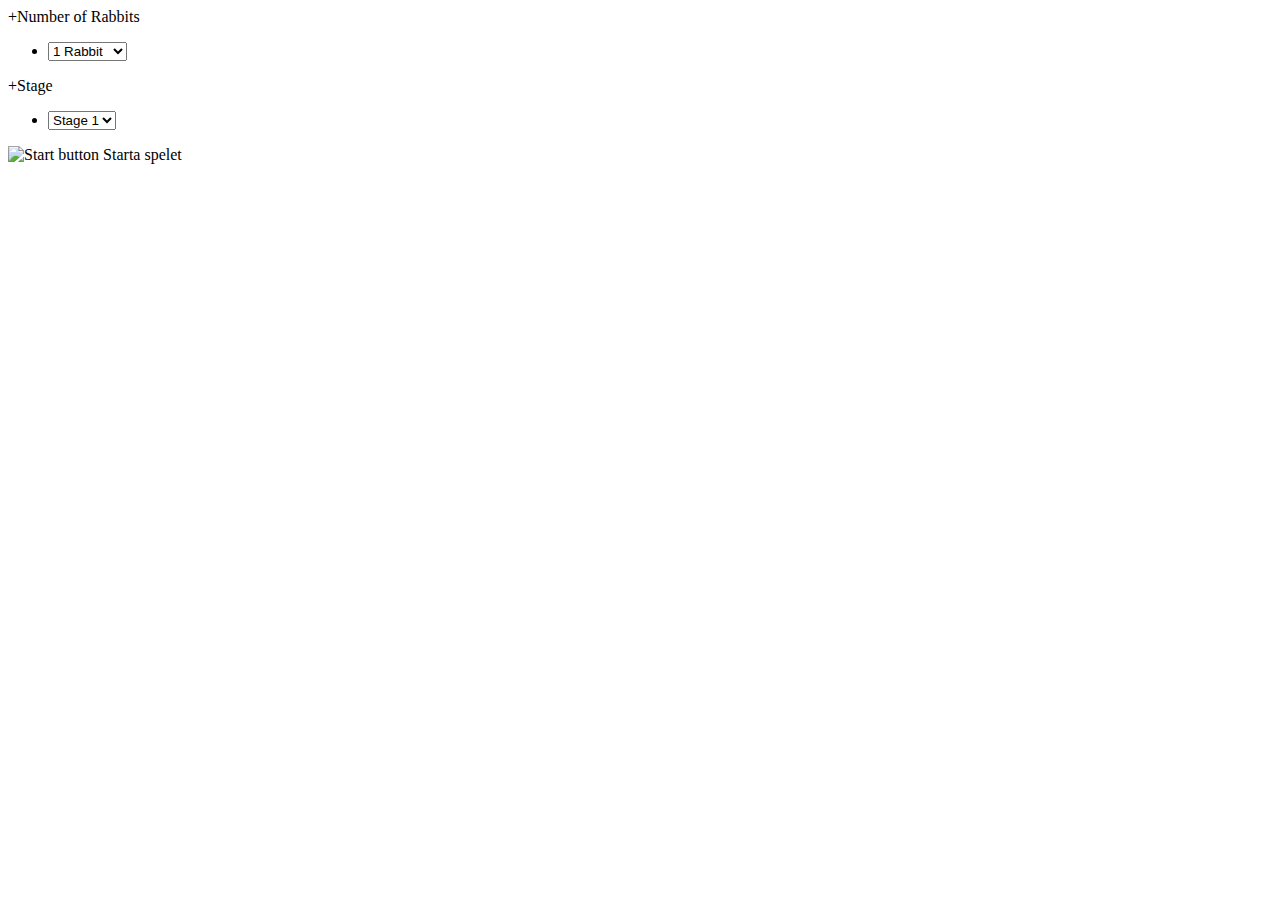
==== Index.Html @ fcae61d3 "uppdatarat produkt backlog med dagens arbete." ====
<!DOCTYPE html>
<html>
<head>
    <title>Rabbid Wars</title>
    <!--  <script src="Content/Script/TestCode.js"></script>-->



    <link rel="stylesheet" href="Content/style/style.css">
</head>

<body>
    <header></header>
    <main id="menu2">
    <div id="leftDiv">
    </div>
    <div id="menu">
        <div class="drop-menu">
            <span class="plus">+</span>Number of Rabbits 
       
        <ul class="sub-menu">
            <li>
                <form>
                    <select id="units">
                        <option value="1">1 Rabbit</option>
                        <option value="2">2 Rabbits</option>
                        <option value="3">3 Rabbits</option>
                    </select>
                </form>
            </li>
        </ul>
        </div>

        <div class="drop-menu">
            <span class="plus">+</span>Stage
        <ul class="sub-menu">
            <li>
                <form>
                    <select id="map">
                        <option value="1">Stage 1</option>
                        <option value="2">Stage 2</option>
                        <option value="3">Stage 3</option>
                        <option value="4">Stage 4</option>
                    </select>
                </form>
            </li>
        </ul>
        </div>
        <div class="drop-menu">
            <a id="start">
                <img src="content/Image/start.png" alt="Start button" border="0" width="25">
                Starta spelet
            </a>
        </div>
    </div>
    <div id="rightDiv">
    </div>
        </main>

    <div id="main">
    </div>
    <!-- <script src="Content/Script/Texture.js"></script>-->
    <script src="Content/Script/Animate.js.js"></script>
    <script src="Content/Script/StaticTexture.js"></script>
    <script src="Content/Script/Enemy.js"></script>
    <script src="Content/Script/Gun.js"></script>
    <script src="Content/Script/Grenade.js"></script>
    <script src="Content/Script/Player.js"></script>

    <script src="Content/Script/Game.js"></script>
</body>

</html>
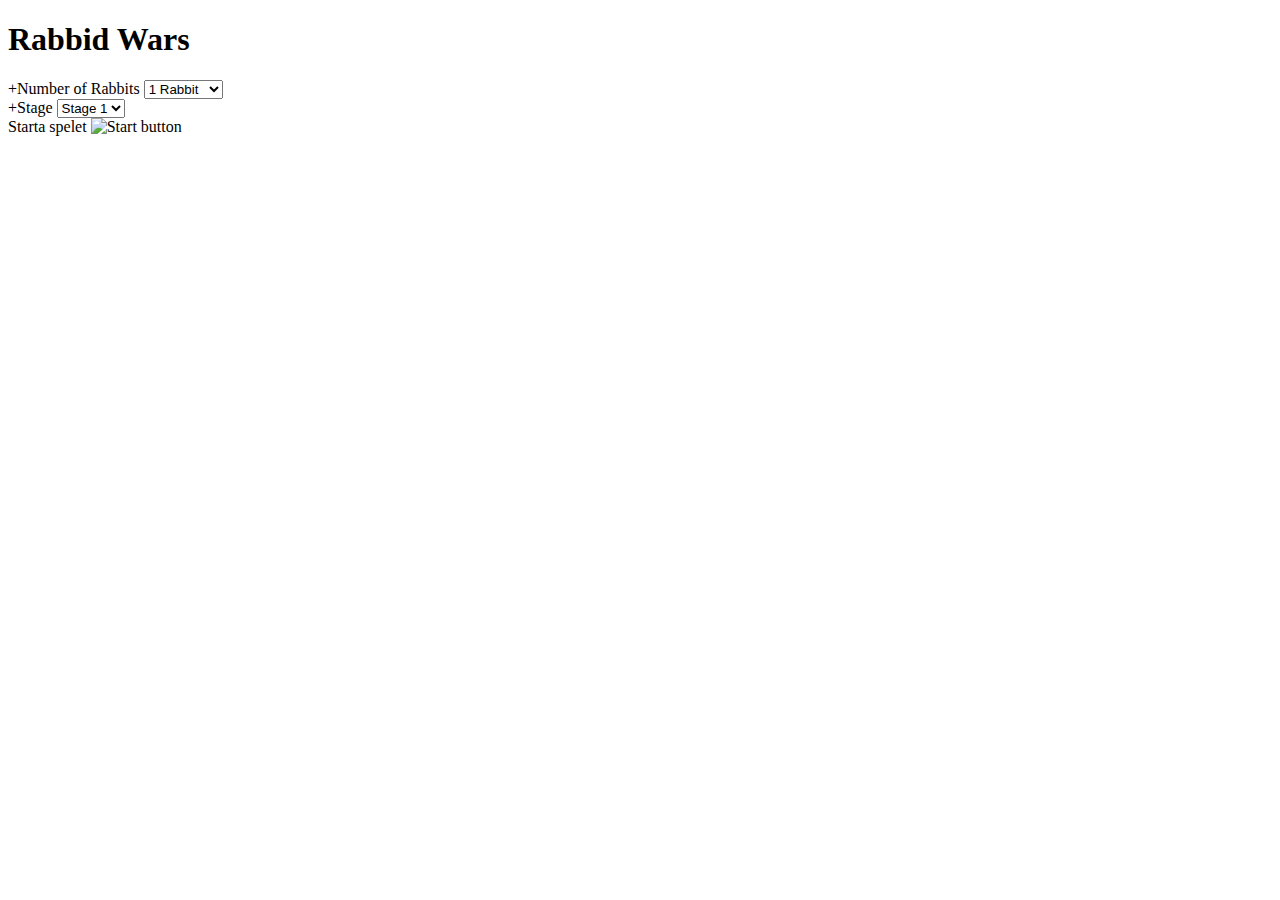
==== commit b389d353: "Arbetat vidare med storyID 39-css" ====
--- a/Index.Html
+++ b/Index.Html
@@ -10,15 +10,22 @@
 </head>
 
 <body>
-    <header></header>
-    <main id="menu2">
+    <header>
+        <h1>Rabbid Wars</h1>
+    </header>
+    <main id="menuContent">
     <div id="leftDiv">
     </div>
     <div id="menu">
+        <div class="pusher"></div>
         <div class="drop-menu">
             <span class="plus">+</span>Number of Rabbits 
-       
-        <ul class="sub-menu">
+         <select id="units">
+                        <option value="1">1 Rabbit</option>
+                        <option value="2">2 Rabbits</option>
+                        <option value="3">3 Rabbits</option>
+                    </select>
+        <!--<ul class="sub-menu">
             <li>
                 <form>
                     <select id="units">
@@ -28,12 +35,20 @@
                     </select>
                 </form>
             </li>
-        </ul>
+        </ul>-->
         </div>
 
         <div class="drop-menu">
             <span class="plus">+</span>Stage
-        <ul class="sub-menu">
+     
+                    <select id="map">
+                        <option value="1">Stage 1</option>
+                        <option value="2">Stage 2</option>
+                        <option value="3">Stage 3</option>
+                        <option value="4">Stage 4</option>
+                    </select>
+      
+     <!--   <ul class="sub-menu">
             <li>
                 <form>
                     <select id="map">
@@ -44,21 +59,22 @@
                     </select>
                 </form>
             </li>
-        </ul>
+        </ul>-->
         </div>
         <div class="drop-menu">
             <a id="start">
-                <img src="content/Image/start.png" alt="Start button" border="0" width="25">
+              
                 Starta spelet
+                  <img src="content/Image/start.png" alt="Start button" border="0" width="25">
             </a>
         </div>
     </div>
     <div id="rightDiv">
     </div>
         </main>
-
-    <div id="main">
+          <div id="gameDiv">
     </div>
+   
     <!-- <script src="Content/Script/Texture.js"></script>-->
     <script src="Content/Script/Animate.js.js"></script>
     <script src="Content/Script/StaticTexture.js"></script>
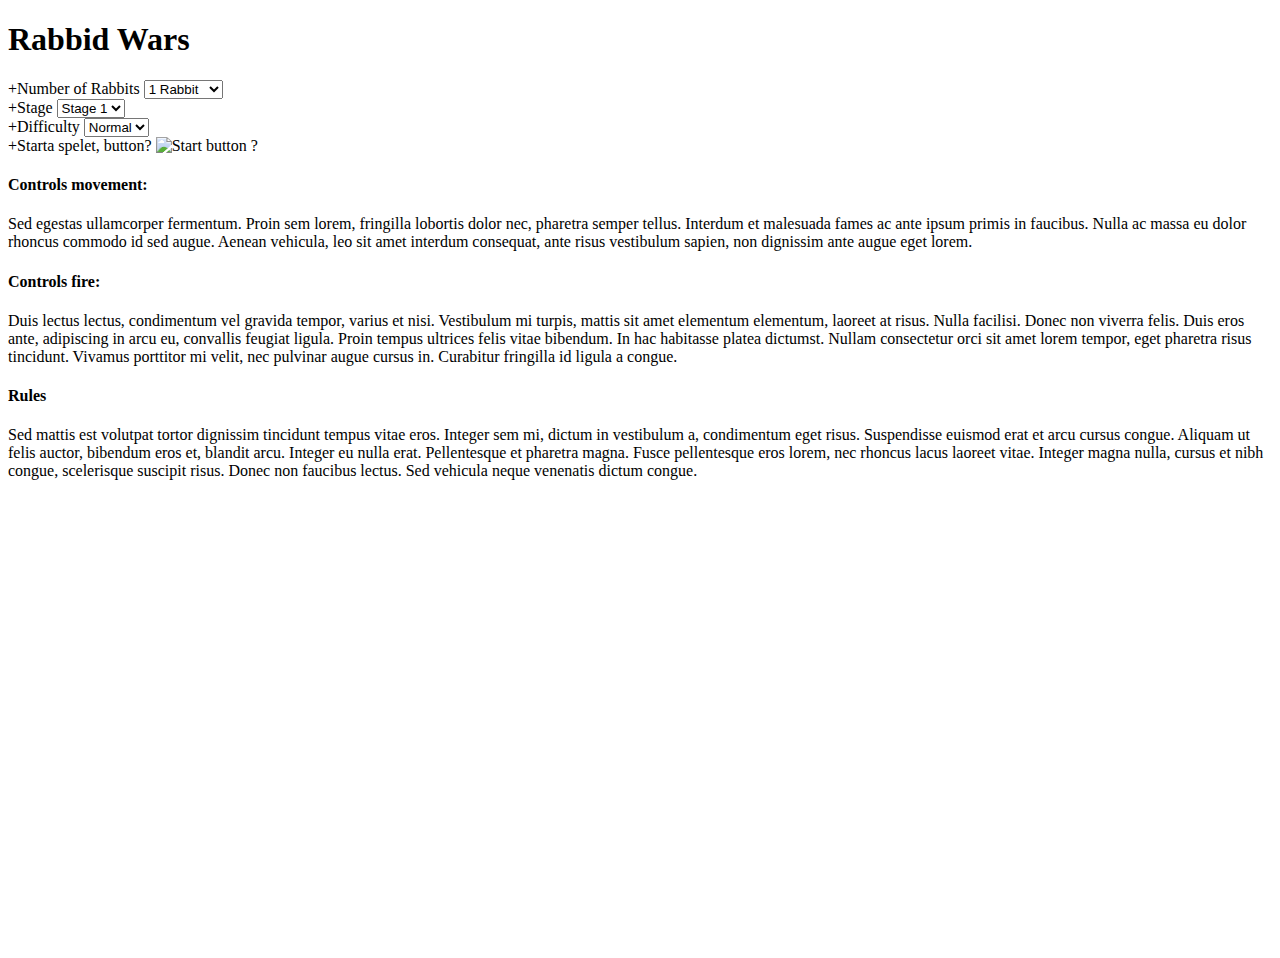
==== commit e9915c09: "Fyllt i produkt backlog för idag, samt arbetat lite till med StoryID 39." ====
--- a/Index.Html
+++ b/Index.Html
@@ -25,17 +25,6 @@
                         <option value="2">2 Rabbits</option>
                         <option value="3">3 Rabbits</option>
                     </select>
-        <!--<ul class="sub-menu">
-            <li>
-                <form>
-                    <select id="units">
-                        <option value="1">1 Rabbit</option>
-                        <option value="2">2 Rabbits</option>
-                        <option value="3">3 Rabbits</option>
-                    </select>
-                </form>
-            </li>
-        </ul>-->
         </div>
 
         <div class="drop-menu">
@@ -61,20 +50,44 @@
             </li>
         </ul>-->
         </div>
+          <div class="drop-menu">
+            <span class="plus">+</span>Difficulty
+         <select id="difficult">
+                        <option value="1">Normal</option>
+                        <option value="2">Hard</option>   
+                    </select>
+        </div>
         <div class="drop-menu">
             <a id="start">
-              
-                Starta spelet
+               <span class="plus">+</span>Starta spelet, button?
                   <img src="content/Image/start.png" alt="Start button" border="0" width="25">
+                ?
             </a>
         </div>
+    
     </div>
     <div id="rightDiv">
     </div>
+        
         </main>
-          <div id="gameDiv">
+    <aside>
+        <div id="controlsDiv">
+            <h4>Controls movement:</h4>
+            <p>Sed egestas ullamcorper fermentum. Proin sem lorem, fringilla lobortis dolor nec, pharetra semper tellus. Interdum et malesuada fames ac ante ipsum primis in faucibus. Nulla ac massa eu dolor rhoncus commodo id sed augue. Aenean vehicula, leo sit amet interdum consequat, ante risus vestibulum sapien, non dignissim ante augue eget lorem. </p>
+            <h4>Controls fire:</h4>
+            Duis lectus lectus, condimentum vel gravida tempor, varius et nisi. Vestibulum mi turpis, mattis sit amet elementum elementum, laoreet at risus. Nulla facilisi. Donec non viverra felis. Duis eros ante, adipiscing in arcu eu, convallis feugiat ligula. Proin tempus ultrices felis vitae bibendum. In hac habitasse platea dictumst. Nullam consectetur orci sit amet lorem tempor, eget pharetra risus tincidunt. Vivamus porttitor mi velit, nec pulvinar augue cursus in. Curabitur fringilla id ligula a congue. 
+        </div>
+        <div id="rulesDiv">
+            <h4>Rules</h4>
+            <p>
+                Sed mattis est volutpat tortor dignissim tincidunt tempus vitae eros. Integer sem mi, dictum in vestibulum a, condimentum eget risus. Suspendisse euismod erat et arcu cursus congue. Aliquam ut felis auctor, bibendum eros et, blandit arcu. Integer eu nulla erat. Pellentesque et pharetra magna. Fusce pellentesque eros lorem, nec rhoncus lacus laoreet vitae. Integer magna nulla, cursus et nibh congue, scelerisque suscipit risus. Donec non faucibus lectus. Sed vehicula neque venenatis dictum congue. 
+            </p>
+        </div>
+    </aside>
+    <div id="gameDiv">
     </div>
-   
+
+
     <!-- <script src="Content/Script/Texture.js"></script>-->
     <script src="Content/Script/Animate.js.js"></script>
     <script src="Content/Script/StaticTexture.js"></script>
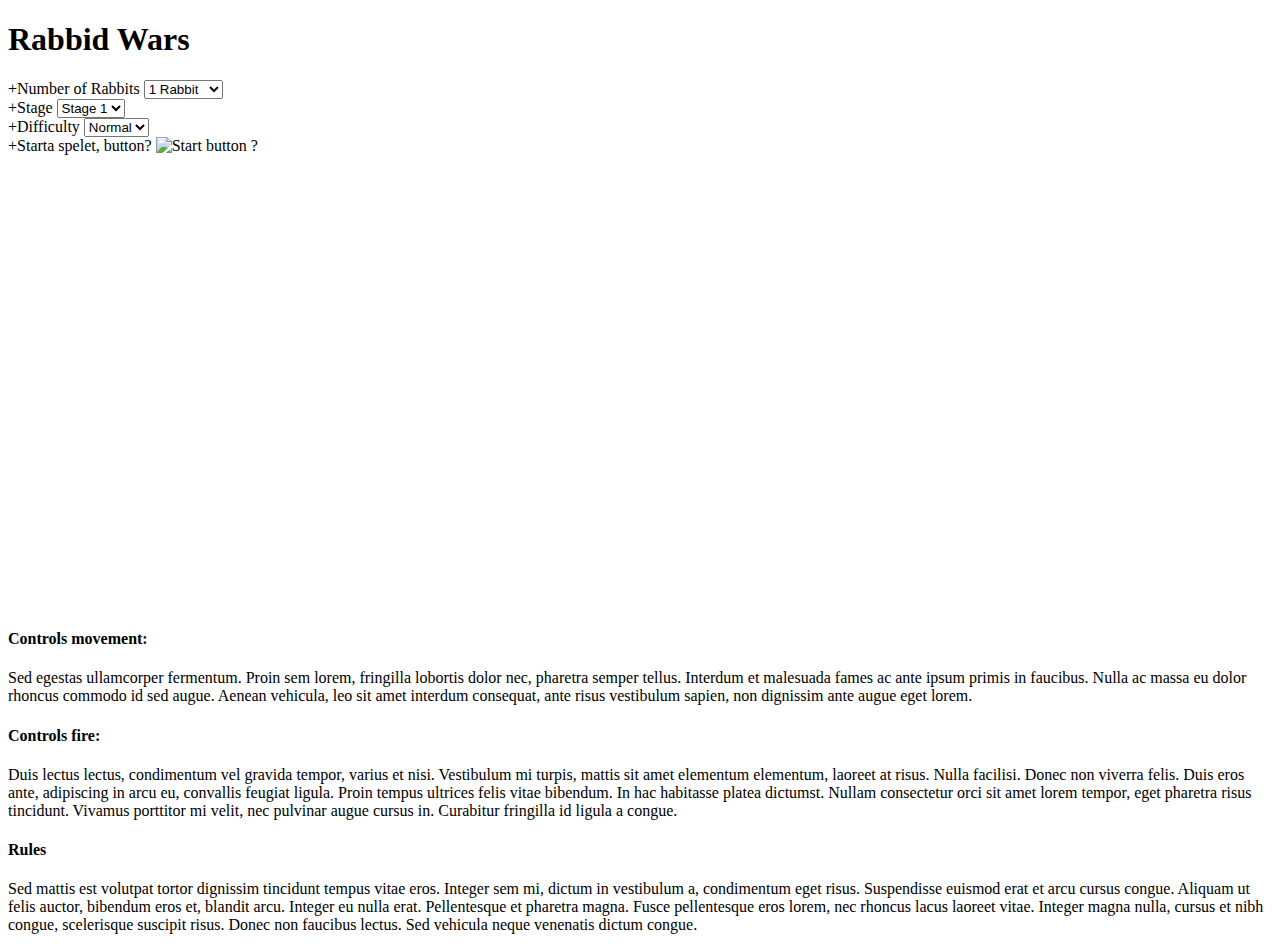
==== commit 312bb8b4: "förberett lite inför workshop" ====
--- a/Index.Html
+++ b/Index.Html
@@ -68,9 +68,12 @@
     </div>
     <div id="rightDiv">
     </div>
-        
+ 
         </main>
-    <aside>
+                     <div id="gameDiv" >
+    </div>
+    <aside id ="asideContent">
+   
         <div id="controlsDiv">
             <h4>Controls movement:</h4>
             <p>Sed egestas ullamcorper fermentum. Proin sem lorem, fringilla lobortis dolor nec, pharetra semper tellus. Interdum et malesuada fames ac ante ipsum primis in faucibus. Nulla ac massa eu dolor rhoncus commodo id sed augue. Aenean vehicula, leo sit amet interdum consequat, ante risus vestibulum sapien, non dignissim ante augue eget lorem. </p>
@@ -84,8 +87,7 @@
             </p>
         </div>
     </aside>
-    <div id="gameDiv">
-    </div>
+   
 
 
     <!-- <script src="Content/Script/Texture.js"></script>-->
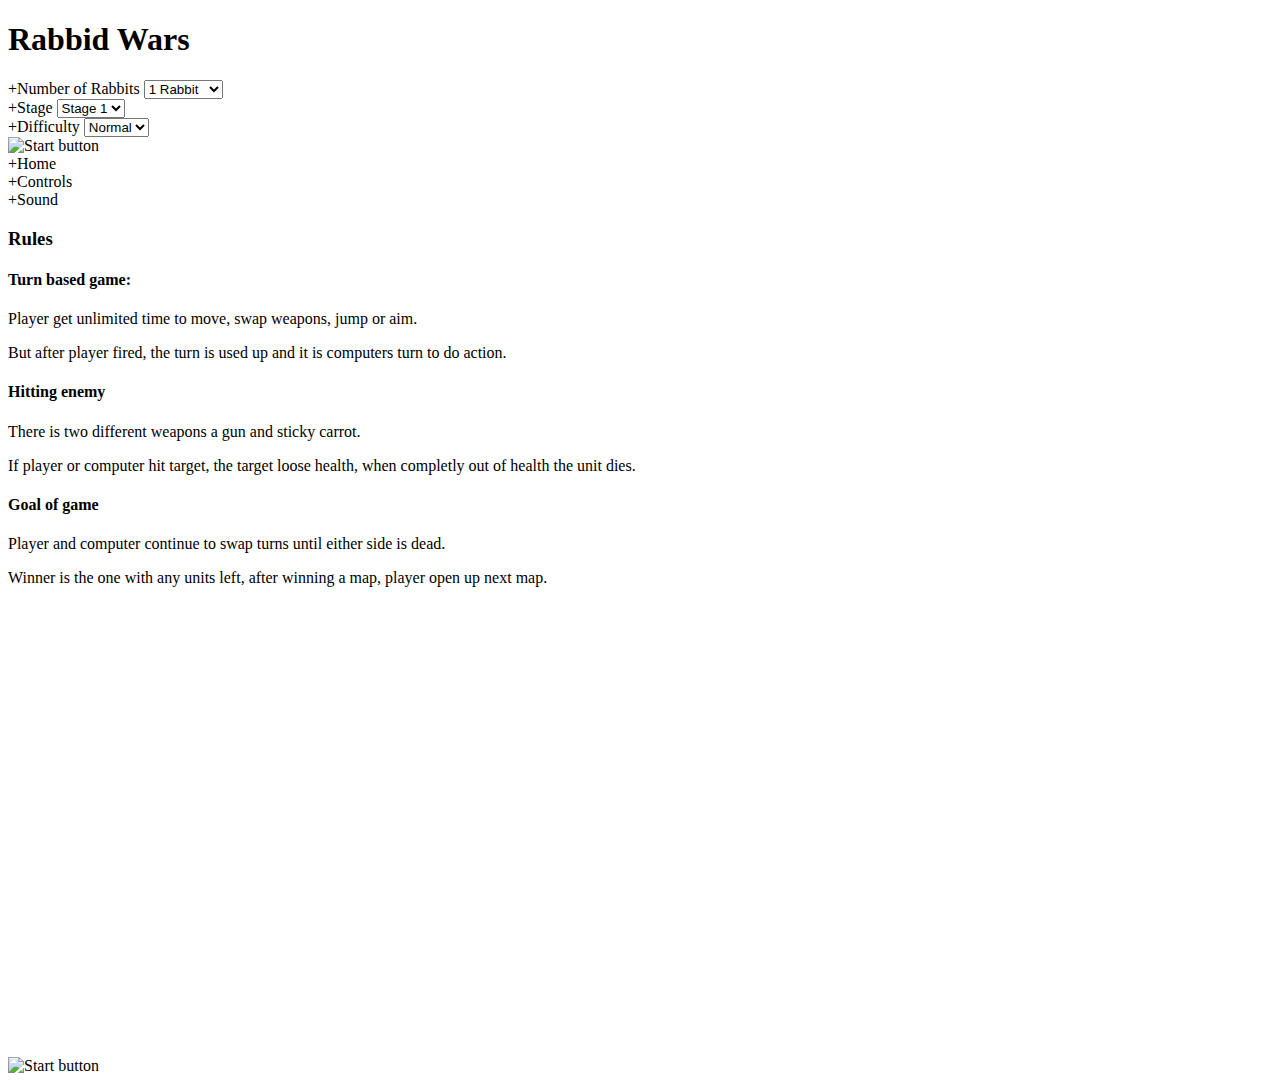
==== commit 82e2dd64: "Klar storyID 47" ====
--- a/Index.Html
+++ b/Index.Html
@@ -14,8 +14,11 @@
         <h1>Rabbid Wars</h1>
     </header>
     <main id="menuContent">
+    
+         
     <div id="leftDiv">
     </div>
+     
     <div id="menu">
         <div class="pusher"></div>
         <div class="drop-menu">
@@ -36,19 +39,6 @@
                         <option value="3">Stage 3</option>
                         <option value="4">Stage 4</option>
                     </select>
-      
-     <!--   <ul class="sub-menu">
-            <li>
-                <form>
-                    <select id="map">
-                        <option value="1">Stage 1</option>
-                        <option value="2">Stage 2</option>
-                        <option value="3">Stage 3</option>
-                        <option value="4">Stage 4</option>
-                    </select>
-                </form>
-            </li>
-        </ul>-->
         </div>
           <div class="drop-menu">
             <span class="plus">+</span>Difficulty
@@ -57,37 +47,58 @@
                         <option value="2">Hard</option>   
                     </select>
         </div>
-        <div class="drop-menu">
+     <!--   <div class="drop-menu">-->
             <a id="start">
-               <span class="plus">+</span>Starta spelet, button?
-                  <img src="content/Image/start.png" alt="Start button" border="0" width="25">
-                ?
+             <!--  <span class="plus">+</span>Starta spelet-->
+                  <img src="content/Image/start.png" alt="Start button" border="0" width="50">
             </a>
-        </div>
+   <!--     </div>-->
     
     </div>
     <div id="rightDiv">
     </div>
  
         </main>
-                     <div id="gameDiv" >
+
+
+    <!-- <aside id ="asideContent">-->
+
+    <div id="rulesDiv">
+        <div class="span">
+            <div class="drop-menu">
+                <span class="plus">+</span>Home
+            </div>
+            <div class="drop-menu">
+                <span class="plus">+</span>Controls
+            </div>
+            <div class="drop-menu">
+                <span class="plus">+</span>Sound
+            </div>
+
+            
+
+            <h3>Rules</h3>
+
+            <h4>Turn based game:</h4>
+            <p>Player get unlimited time to move, swap weapons, jump or aim.</p>
+            <p>But after player fired, the turn is used up and it is computers turn to do action.</p>
+            <h4>Hitting enemy</h4>
+            <p>There is two different weapons a gun and sticky carrot.</p>
+            <p>If player or computer hit target, the target loose health, when completly out of health the unit dies.</p>
+            <h4>Goal of game</h4>
+            <p>Player and computer continue to swap turns until either side is dead.</p>
+            <p>Winner is the one with any units left, after winning a map, player open up next map.</p>
+        </div>
     </div>
-    <aside id ="asideContent">
    
-        <div id="controlsDiv">
-            <h4>Controls movement:</h4>
-            <p>Sed egestas ullamcorper fermentum. Proin sem lorem, fringilla lobortis dolor nec, pharetra semper tellus. Interdum et malesuada fames ac ante ipsum primis in faucibus. Nulla ac massa eu dolor rhoncus commodo id sed augue. Aenean vehicula, leo sit amet interdum consequat, ante risus vestibulum sapien, non dignissim ante augue eget lorem. </p>
-            <h4>Controls fire:</h4>
-            Duis lectus lectus, condimentum vel gravida tempor, varius et nisi. Vestibulum mi turpis, mattis sit amet elementum elementum, laoreet at risus. Nulla facilisi. Donec non viverra felis. Duis eros ante, adipiscing in arcu eu, convallis feugiat ligula. Proin tempus ultrices felis vitae bibendum. In hac habitasse platea dictumst. Nullam consectetur orci sit amet lorem tempor, eget pharetra risus tincidunt. Vivamus porttitor mi velit, nec pulvinar augue cursus in. Curabitur fringilla id ligula a congue. 
-        </div>
-        <div id="rulesDiv">
-            <h4>Rules</h4>
-            <p>
-                Sed mattis est volutpat tortor dignissim tincidunt tempus vitae eros. Integer sem mi, dictum in vestibulum a, condimentum eget risus. Suspendisse euismod erat et arcu cursus congue. Aliquam ut felis auctor, bibendum eros et, blandit arcu. Integer eu nulla erat. Pellentesque et pharetra magna. Fusce pellentesque eros lorem, nec rhoncus lacus laoreet vitae. Integer magna nulla, cursus et nibh congue, scelerisque suscipit risus. Donec non faucibus lectus. Sed vehicula neque venenatis dictum congue. 
-            </p>
-        </div>
-    </aside>
-   
+
+   <!--    </aside>-->
+    <div id="gameDiv">
+    </div>
+
+    <div id="controlsDiv">
+        <img src="content/Image/keyMap.png" alt="Start button" border="0" width="800">
+    </div>
 
 
     <!-- <script src="Content/Script/Texture.js"></script>-->
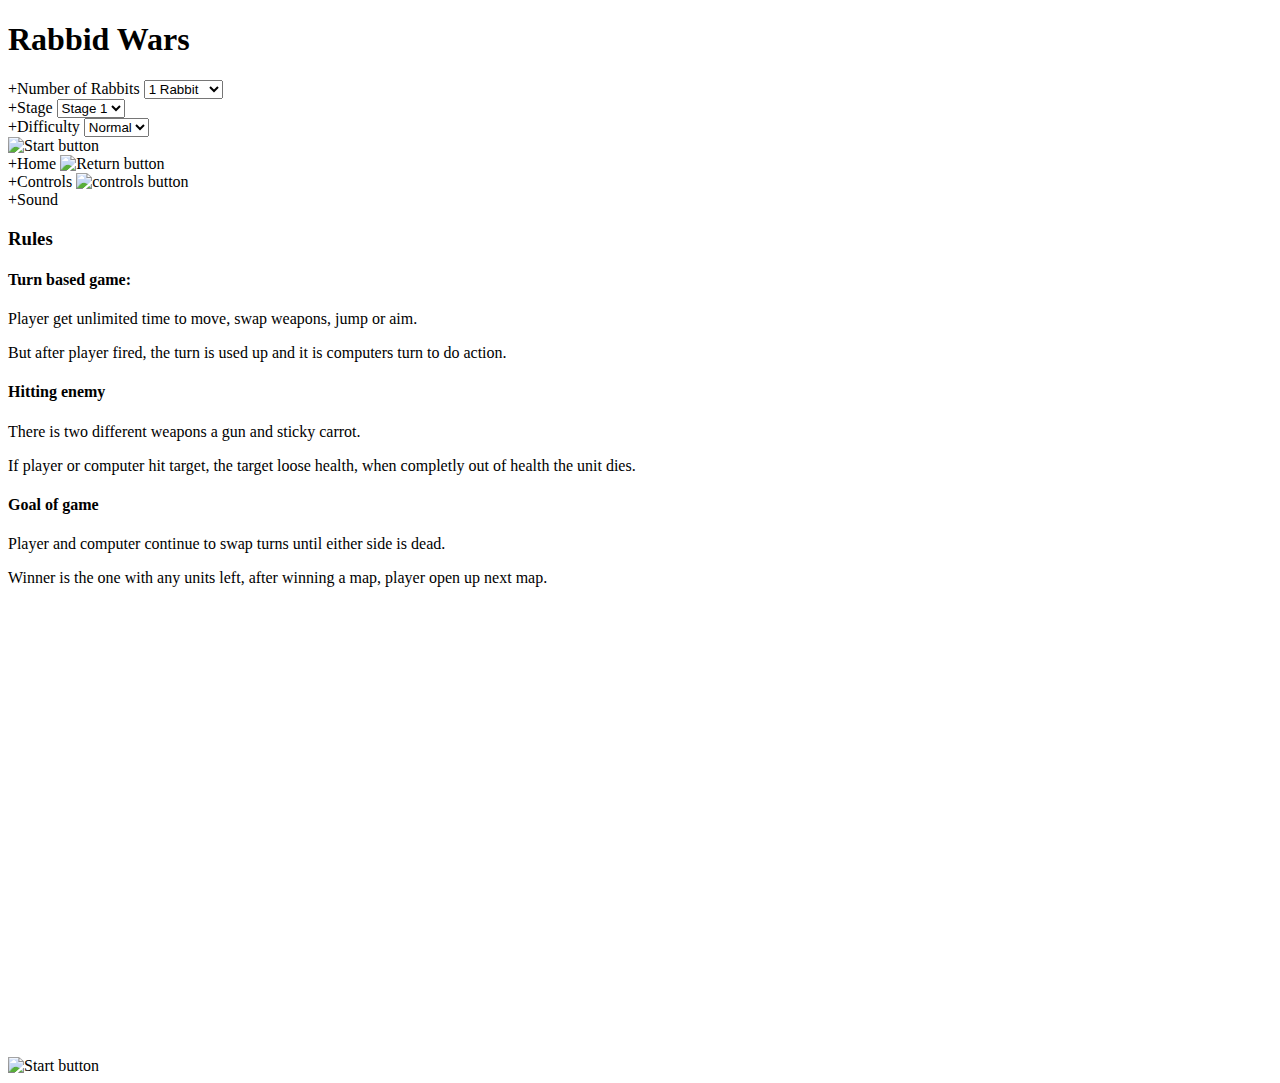
==== commit aa5203d2: "klar storyID 33 nästan klar story id 45" ====
--- a/Index.Html
+++ b/Index.Html
@@ -48,9 +48,10 @@
                     </select>
         </div>
      <!--   <div class="drop-menu">-->
+        <div class="pusher"></div>
             <a id="start">
              <!--  <span class="plus">+</span>Starta spelet-->
-                  <img src="content/Image/start.png" alt="Start button" border="0" width="50">
+                  <img src="content/Image/startButton.png" alt="Start button" border="0" width="150">
             </a>
    <!--     </div>-->
     
@@ -65,18 +66,21 @@
 
     <div id="rulesDiv">
         <div class="span">
-            <div class="drop-menu">
+            <div class="drop-menu"id="homeLink">
                 <span class="plus">+</span>Home
+                 <a>
+                  <img src="content/Image/home.png" alt="Return button" border="0" width="30">
+            </a>
             </div>
-            <div class="drop-menu">
+            <div class="drop-menu" id="controlLink">
                 <span class="plus">+</span>Controls
+                      <a>
+                 <img src="content/Image/control.png" alt="controls button"  border="0" width="30">
+                          </a>
             </div>
             <div class="drop-menu">
                 <span class="plus">+</span>Sound
             </div>
-
-            
-
             <h3>Rules</h3>
 
             <h4>Turn based game:</h4>
@@ -90,9 +94,9 @@
             <p>Winner is the one with any units left, after winning a map, player open up next map.</p>
         </div>
     </div>
-   
 
-   <!--    </aside>-->
+
+    <!--    </aside>-->
     <div id="gameDiv">
     </div>
 
@@ -103,12 +107,12 @@
 
     <!-- <script src="Content/Script/Texture.js"></script>-->
     <script src="Content/Script/Animate.js.js"></script>
+    <script src="Content/Script/ClientHelp.js"></script>
     <script src="Content/Script/StaticTexture.js"></script>
     <script src="Content/Script/Enemy.js"></script>
     <script src="Content/Script/Gun.js"></script>
     <script src="Content/Script/Grenade.js"></script>
     <script src="Content/Script/Player.js"></script>
-
     <script src="Content/Script/Game.js"></script>
 </body>
 
